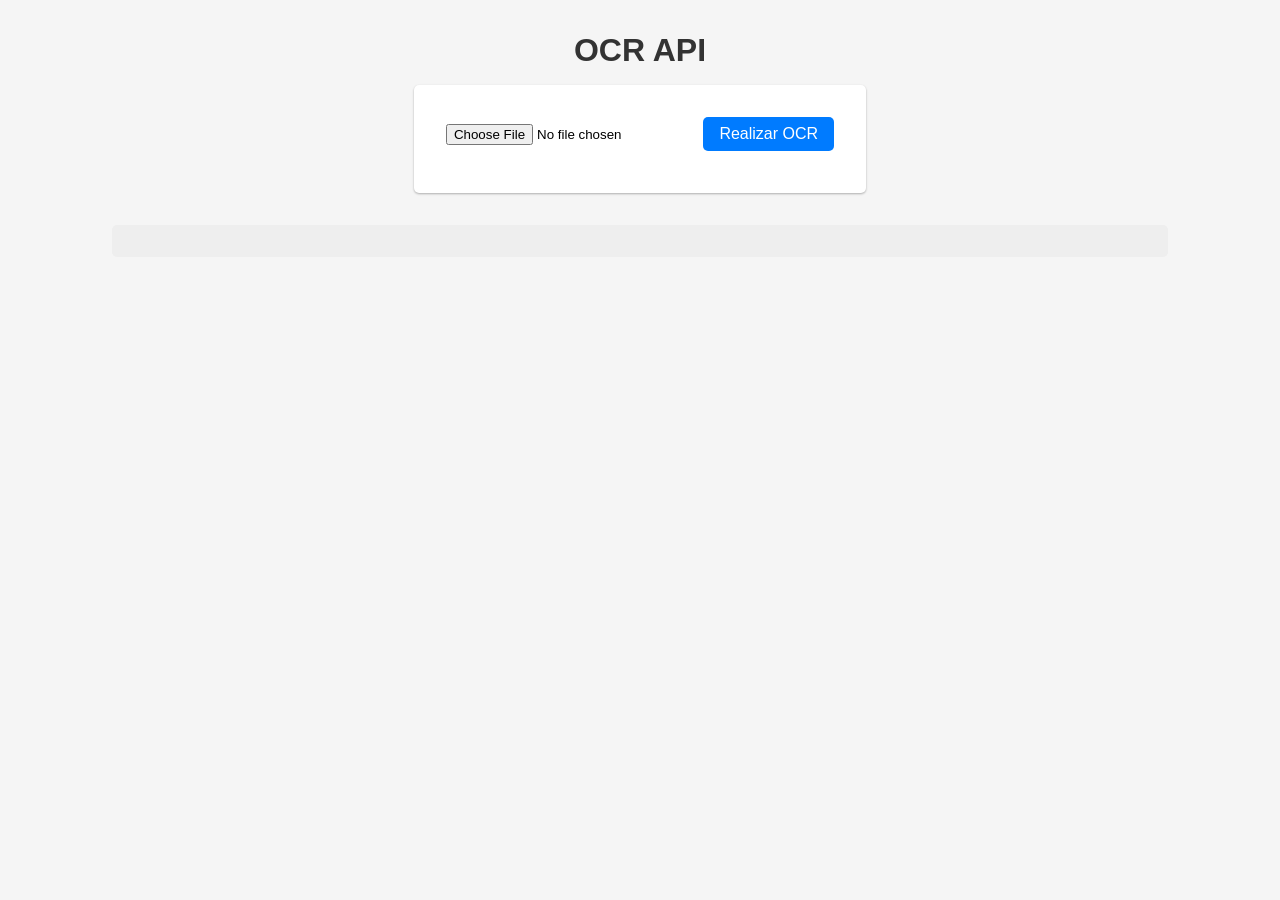
==== static/index.html @ 1e2b9ae2 "Cambios de la forma de despliegue, de las rutas estáticas, se crea una carpeta para el manejo de est" ====
<!DOCTYPE html>
<html lang="es">
<head>
    <meta charset="UTF-8">
    <meta name="viewport" content="width=device-width, initial-scale=1.0">
    <title>OCR API</title>
    <link rel="stylesheet" href="/static/styles.css">
</head>
<body>
    <h1>OCR API</h1>
    <form id="upload-form">
        <input type="file" id="image-file" accept="image/*">
        <button type="submit">Realizar OCR</button>
    </form>
    <div id="result-container" style="display: none; margin-top: 1rem;">
        <img id="image-preview" src="#" alt="Vista previa de la imagen" style="max-width: 49%;">
        <pre id="ocr-result" style="max-width: 49%;"></pre>
    </div>
    <pre id="ocr-result"></pre>

    <script>
        const uploadForm = document.getElementById('upload-form');
        const imageFileInput = document.getElementById('image-file');
        const ocrResultElement = document.getElementById('ocr-result');
        

        const imagePreviewElement = document.getElementById('image-preview');
        const resultContainer = document.getElementById('result-container');

        // Función para actualizar la vista previa de la imagen
        function updateImagePreview(input) {
            if (input.files && input.files[0]) {
                const reader = new FileReader();

                reader.onload = (event) => {
                    imagePreviewElement.src = event.target.result;
                    resultContainer.style.display = 'flex';
                };

                reader.readAsDataURL(input.files[0]);
            } else {
                resultContainer.style.display = 'none';
            }
        }

        // Actualizar la vista previa de la imagen cuando el usuario selecciona una nueva imagen
        imageFileInput.addEventListener('change', () => updateImagePreview(imageFileInput));



        uploadForm.addEventListener('submit', async (event) => {
            event.preventDefault();

            if (imageFileInput.files.length === 0) {
                alert('Por favor, selecciona una imagen');
                return;
            }

            const imageFile = imageFileInput.files[0];
            const formData = new FormData();
            formData.append('file', imageFile);

            try {
                const response = await fetch('/upload/', {
                    method: 'POST',
                    body: formData
                });

                if (response.ok) {
                    const result = await response.json();
                    ocrResultElement.textContent = result.text;
                } else {
                    ocrResultElement.textContent = 'Error en la respuesta del servidor';
                }
            } catch (error) {
                console.error('Error en la solicitud:', error);
                ocrResultElement.textContent = 'Error en la solicitud';
            }
        });
    </script>
</body>
</html>
---- static/styles.css ----
body {
    font-family: Arial, sans-serif;
    margin: 0;
    padding: 0;
    display: flex;
    flex-direction: column;
    align-items: center;
    background-color: #f5f5f5;
}

h1 {
    color: #333;
    margin-top: 2rem;
    margin-bottom: 1rem;
}

form {
    background-color: #fff;
    padding: 2rem;
    border-radius: 5px;
    box-shadow: 0 1px 3px rgba(0, 0, 0, 0.1), 0 1px 2px rgba(0, 0, 0, 0.2);
}

input[type="file"] {
    margin-bottom: 1rem;
}

button {
    background-color: #007bff;
    color: #fff;
    padding: 0.5rem 1rem;
    border: none;
    border-radius: 5px;
    cursor: pointer;
    font-size: 1rem;
}

button:hover {
    background-color: #0056b3;
}

pre {
    background-color: #eee;
    padding: 1rem;
    border-radius: 5px;
    margin-top: 2rem;
    width: 80%;
    white-space: pre-wrap;
    word-wrap: break-word;
}

#result-container {
    display: flex;
    gap: 0.5rem;
    align-items: flex-start;
    justify-content: space-around;
    width: 100%;
}
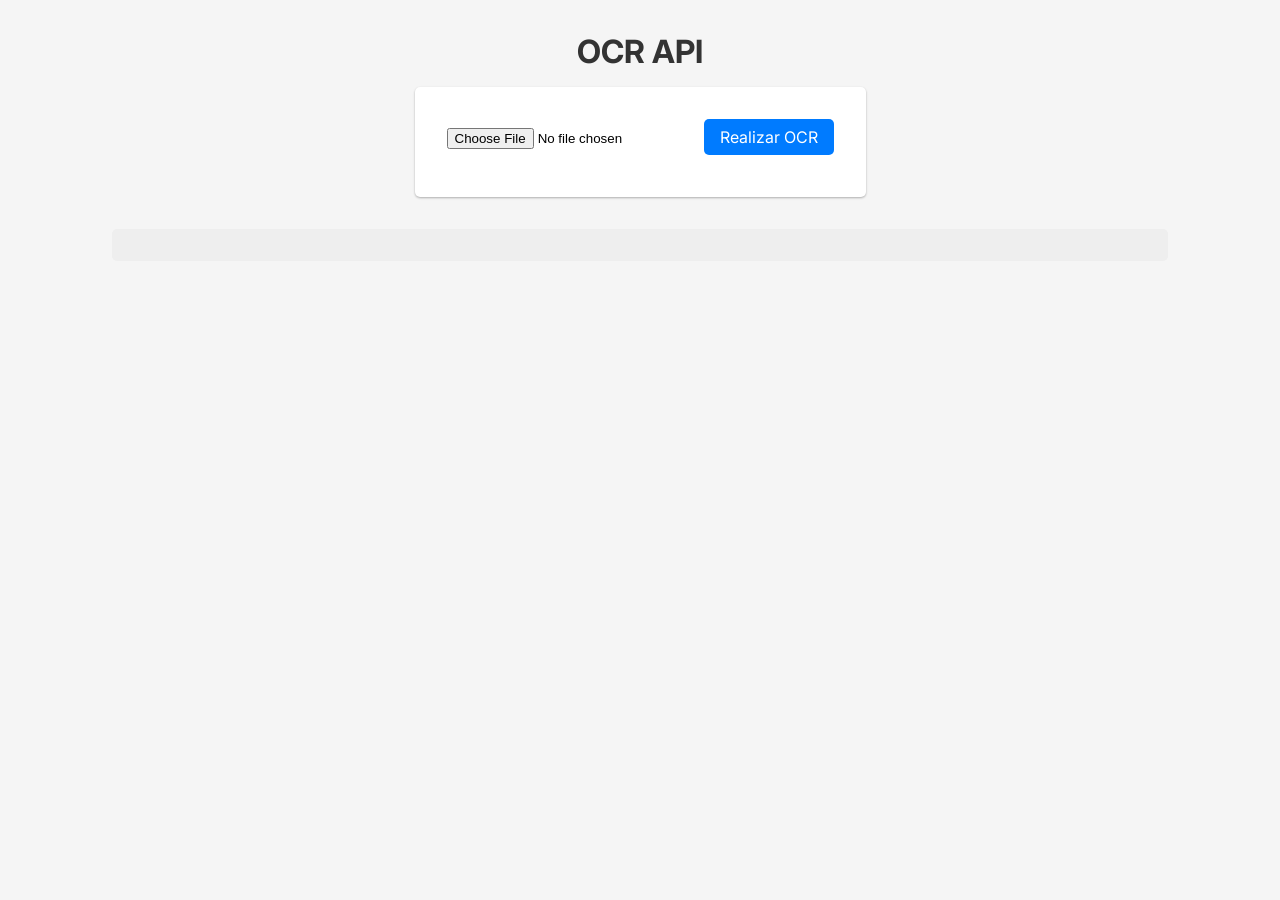
==== commit 1ca937b0: "se agregan las fuentes solicitadas por innovacion" ====
--- a/static/index.html
+++ b/static/index.html
@@ -4,6 +4,9 @@
     <meta charset="UTF-8">
     <meta name="viewport" content="width=device-width, initial-scale=1.0">
     <title>OCR API</title>
+    <link rel="preconnect" href="https://fonts.googleapis.com">
+    <link rel="preconnect" href="https://fonts.gstatic.com" crossorigin>
+    <link href="https://fonts.googleapis.com/css2?family=Inter:wght@800&family=Roboto:wght@100&display=swap" rel="stylesheet">
     <link rel="stylesheet" href="/static/styles.css">
 </head>
 <body>
--- a/static/styles.css
+++ b/static/styles.css
@@ -1,5 +1,6 @@
 body {
-    font-family: Arial, sans-serif;
+    
+    font-family: 'Roboto', sans-serif;
     margin: 0;
     padding: 0;
     display: flex;
@@ -9,6 +10,7 @@
 }
 
 h1 {
+    font-family: 'Inter', sans-serif;
     color: #333;
     margin-top: 2rem;
     margin-bottom: 1rem;
@@ -26,6 +28,7 @@
 }
 
 button {
+    font-family: 'Inter', sans-serif;
     background-color: #007bff;
     color: #fff;
     padding: 0.5rem 1rem;
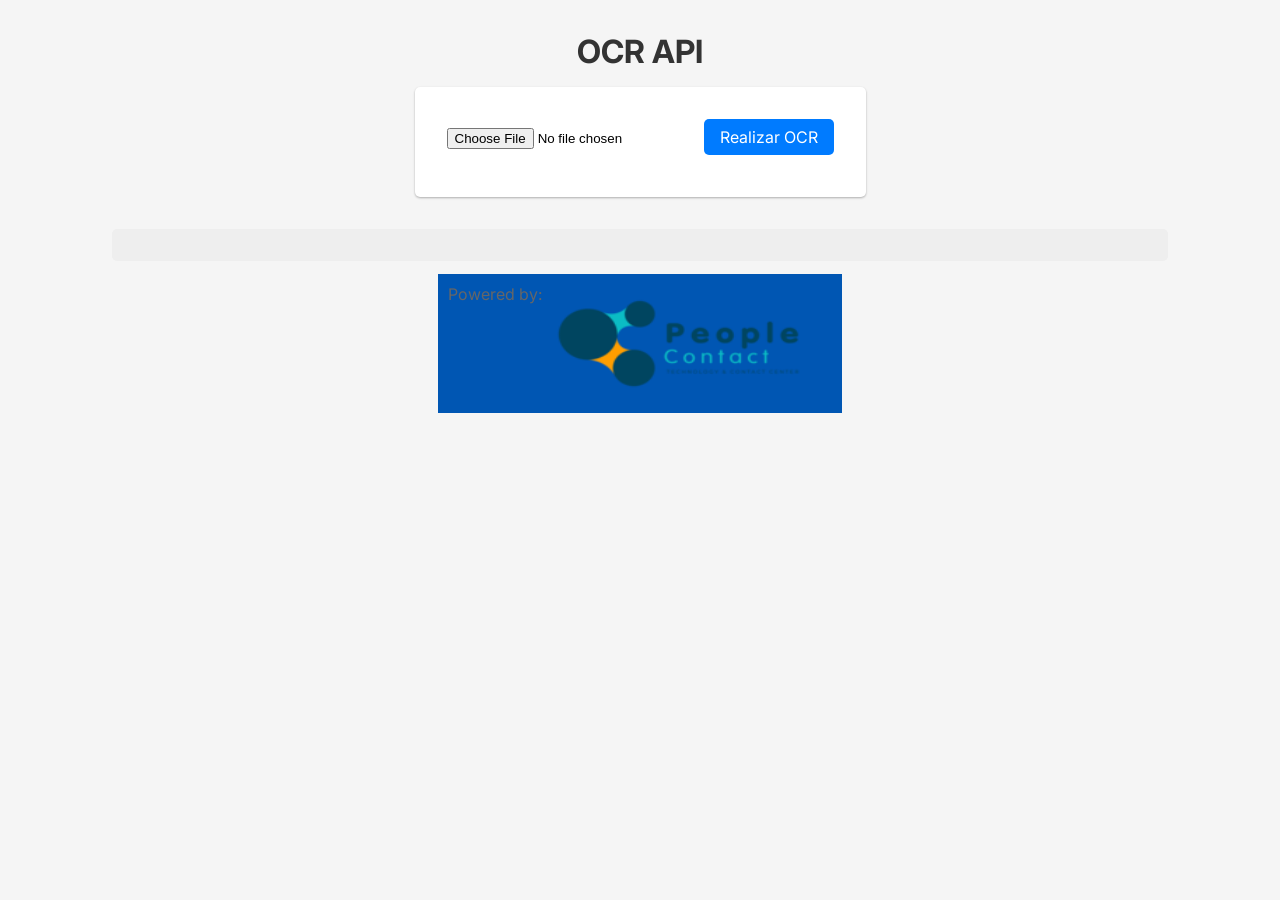
==== commit aeca7b1c: "Se agregó el logo de people contact en el footer de la webpage" ====
--- a/static/index.html
+++ b/static/index.html
@@ -20,6 +20,12 @@
         <pre id="ocr-result" style="max-width: 49%;"></pre>
     </div>
     <pre id="ocr-result"></pre>
+
+    <footer>
+        <span>Powered by:</span>
+        <img class="logo" src="/static/images/PeopleContact-4.png" alt="Logo">
+        
+    </footer>
 
     <script>
         const uploadForm = document.getElementById('upload-form');
@@ -64,14 +70,15 @@
             formData.append('file', imageFile);
 
             try {
-                const response = await fetch('/upload/', {
+                const response = await fetch('/img2text/', {
                     method: 'POST',
                     body: formData
                 });
 
                 if (response.ok) {
                     const result = await response.json();
-                    ocrResultElement.textContent = result.text;
+                    //const jsonResult = JSON.stringify(result);
+                    ocrResultElement.textContent = result.texto;
                 } else {
                     ocrResultElement.textContent = 'Error en la respuesta del servidor';
                 }
--- a/static/styles.css
+++ b/static/styles.css
@@ -1,5 +1,4 @@
 body {
-    
     font-family: 'Roboto', sans-serif;
     margin: 0;
     padding: 0;
@@ -58,4 +57,20 @@
     align-items: flex-start;
     justify-content: space-around;
     width: 100%;
+}
+
+footer {
+    display: flex;
+        align-items: flex-start; /* Alinear elementos en la parte superior */
+        justify-content: flex-end;
+        background-color: #0056b3;
+        padding: 10px;
+        color: #666666;
+    font-family: 'Inter', sans-serif;
+}
+
+.logo {
+    width: 280px;
+    height: 119px;
+    margin-right: 10px;
 }
